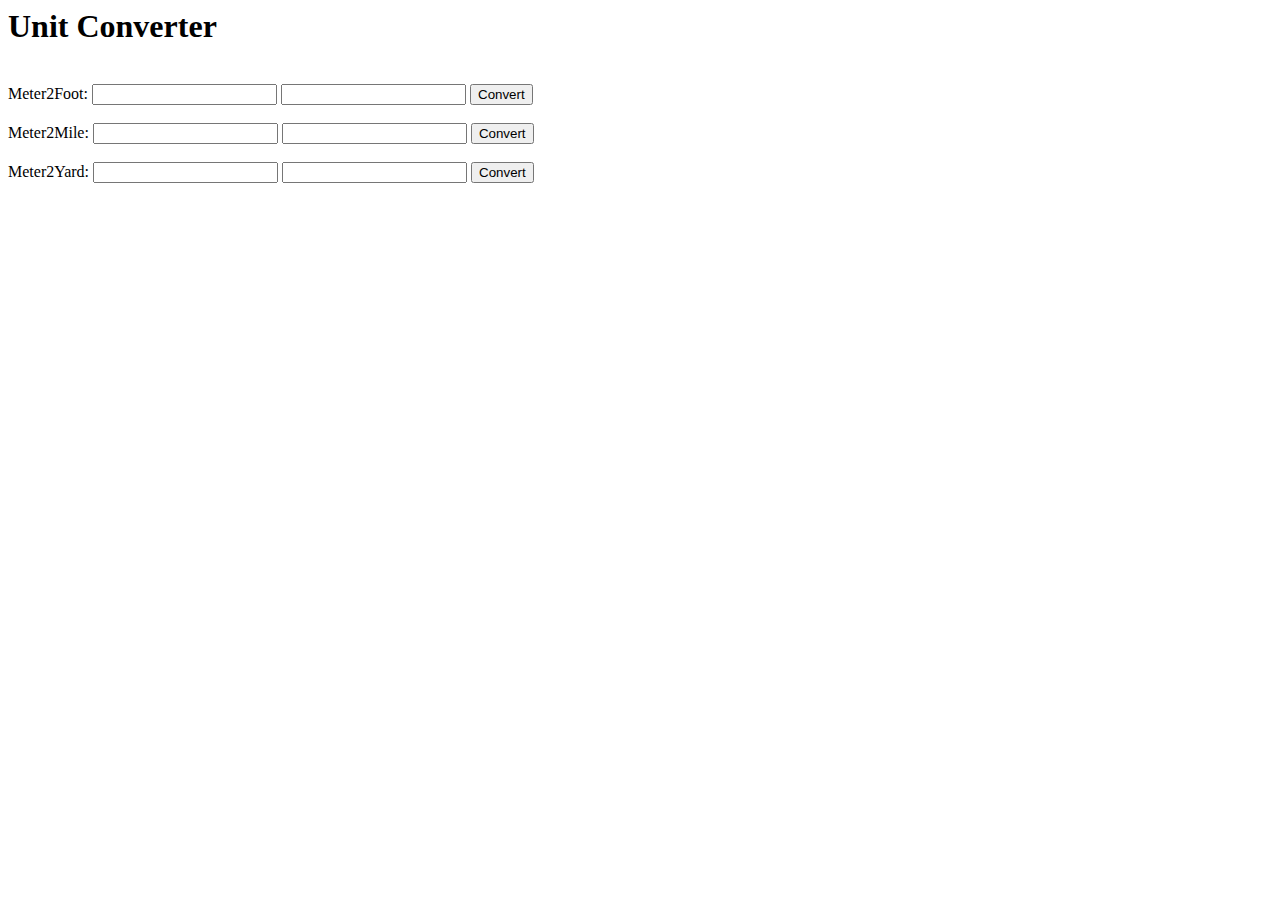
==== index.html @ 15ebd1d3 "dd" ====
<html xmlns="http://www.w3.org/1999/xhtml">
<head>
    <title>Javascript: How to set textbox value</title>

    <script type="text/javascript" language="JavaScript">
        function convertM2F() {
			var meterStr = document.getElementById('txtMeter1').value;
			var meterFloat  = parseFloat(meterStr);
			var ftFloat = meterFloat*3.28084;
            document.getElementById('txtFt').value = ftFloat;
        }

		function convertM2Mile() {
			var meterStr = document.getElementById('txtMeter2').value;
			var meterFloat  = parseFloat(meterStr);
			var ftFloat = meterFloat*0.000621371;
            document.getElementById('txtMile').value = ftFloat;
        }

		function convertM2Yard() {
			var meterStr = document.getElementById('txtMeter3').value;
			var meterFloat  = parseFloat(meterStr);
			var ftFloat = meterFloat*1.09361;
            document.getElementById('txtYard').value = "Surprise!!!";
        }
    </script>

</head>
<body>
    <h1>Unit Converter</h1>
    </br>
	Meter2Foot: 
    <input id="txtMeter1" type="text" />
    <input id="txtFt" type="text" />
	<button type="button" onclick="Javascript:convertM2F()">
        Convert</button>
	</br></br>
	Meter2Mile: 
    <input id="txtMeter2" type="text" />
    <input id="txtMile" type="text" />
	<button type="button" onclick="Javascript:convertM2Mile()">
        Convert</button>
	</br></br>
	Meter2Yard: 
    <input id="txtMeter3" type="text" />
    <input id="txtYard" type="text" />
	<button type="button" onclick="Javascript:convertM2Yard()">
        Convert</button>
</body>
</html>
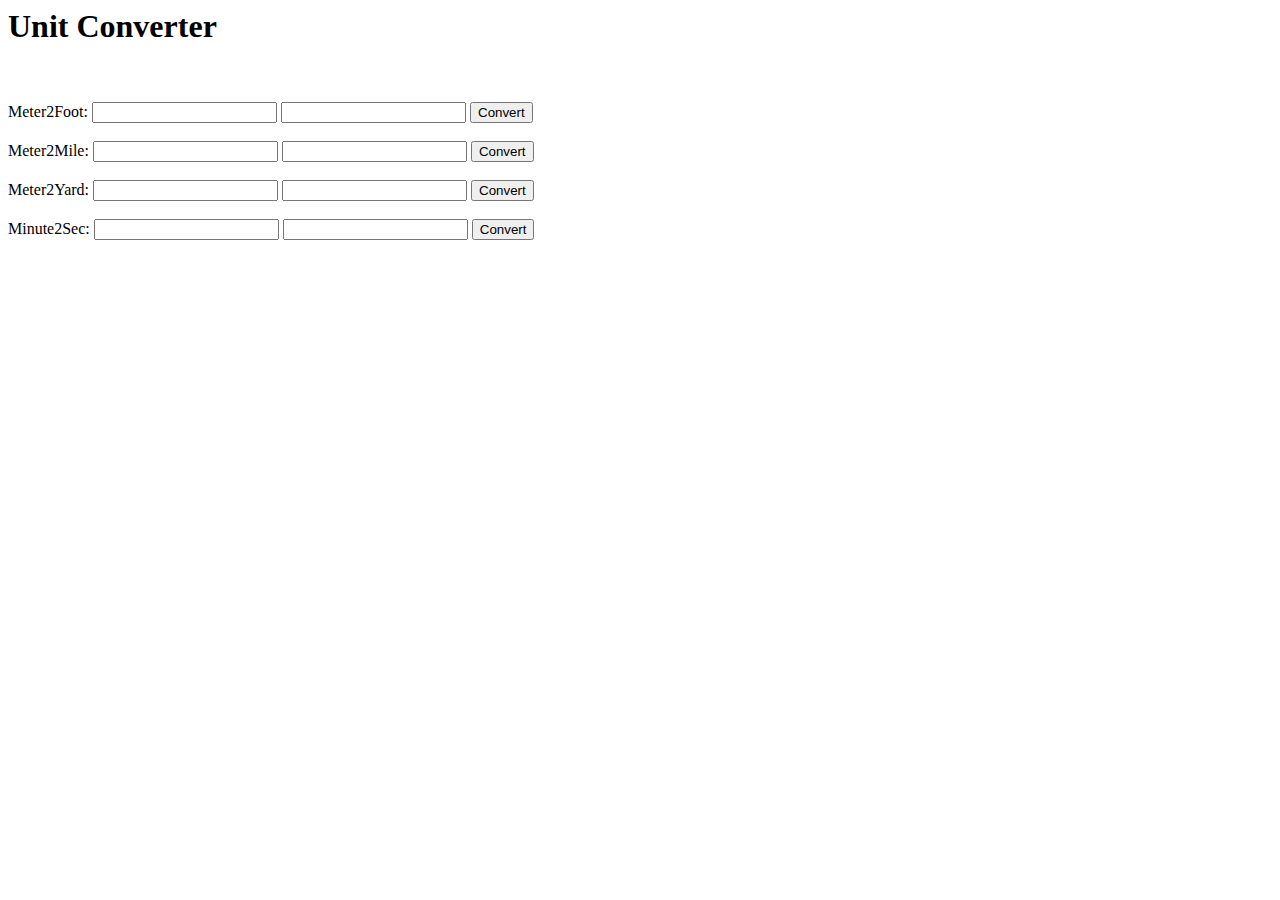
==== commit d900e61d: "xx" ====
--- a/index.html
+++ b/index.html
@@ -1,9 +1,9 @@
-<html xmlns="http://www.w3.org/1999/xhtml">
+<html>
 <head>
-    <title>Javascript: How to set textbox value</title>
+    <title>Unit Converter - Selenium</title>
 
     <script type="text/javascript" language="JavaScript">
-        function convertM2F() {
+    function convertM2F() {
 			var meterStr = document.getElementById('txtMeter1').value;
 			var meterFloat  = parseFloat(meterStr);
 			var ftFloat = meterFloat*3.28084;
@@ -23,28 +23,46 @@
 			var ftFloat = meterFloat*1.09361;
             document.getElementById('txtYard').value = "Surprise!!!";
         }
+
+    function convertMin2Sec() {
+			var meterStr = document.getElementById('txtMinute').value;
+			var meterFloat  = parseFloat(meterStr);
+			var ftFloat = meterFloat*60;
+            document.getElementById('txtSec').value = ftFloat;
+        }
     </script>
 
 </head>
 <body>
     <h1>Unit Converter</h1>
-    </br>
-	Meter2Foot: 
+  </br></br>
+	Meter2Foot:
     <input id="txtMeter1" type="text" />
     <input id="txtFt" type="text" />
 	<button type="button" onclick="Javascript:convertM2F()">
         Convert</button>
 	</br></br>
-	Meter2Mile: 
+	Meter2Mile:
     <input id="txtMeter2" type="text" />
     <input id="txtMile" type="text" />
 	<button type="button" onclick="Javascript:convertM2Mile()">
         Convert</button>
 	</br></br>
-	Meter2Yard: 
+	Meter2Yard:
     <input id="txtMeter3" type="text" />
     <input id="txtYard" type="text" />
 	<button type="button" onclick="Javascript:convertM2Yard()">
         Convert</button>
+
+  </br></br>
+	Minute2Sec:
+    <input id="txtMinute" type="text" />
+    <input id="txtSec" type="text" />
+	<button type="button" onclick="Javascript:convertMin2Sec()">
+        Convert</button>
+
+
+
+
 </body>
 </html>
